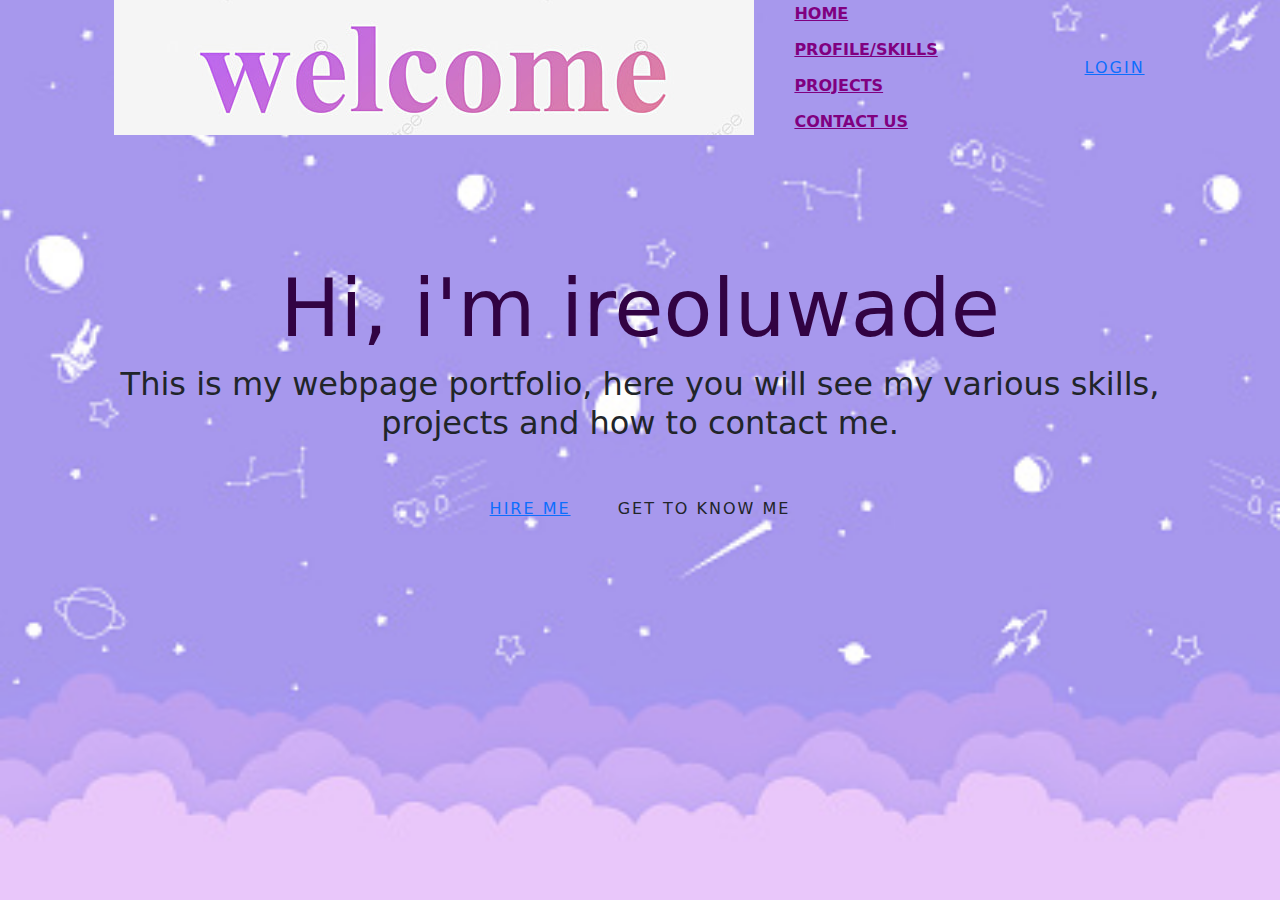
==== home.html @ 38b72dd0 "first commit change" ====
<!DOCTYPE html>
<html lang="en">
<head>
    <title>HOME PAGE</title>
    <meta name="viewport" content="width=device-width, initial-scale=1.0">
    <link rel="stylesheet" href="home.css">
    <link rel="stylesheet" href="https://cdn.jsdelivr.net/npm/bootstrap@5.3.3/dist/css/bootstrap.min.css">
</head>
<body>
    <div class="container">
        <div class="header">
            <img src="88.jpg" class="purple logo">
            <div class="navbar">
                <a href="home.html">HOME</a>
                <a href="profile.html">PROFILE/SKILLS</a>
                <a href="project.html">PROJECTS</a>
                <a href="contact.html">CONTACT US</a>
            </div>
            <button class="btn"><a href="">LOGIN</a></button>
        </div>
        <div class="content">
            <h1>Hi, i'm ireoluwade </h1>
            <h2>This is my webpage portfolio, here you will see my various skills, projects and how to contact me. </h2>
            <button class="btn"><a href="">HIRE ME</a></button>
            <button class="btn">GET TO KNOW ME</button>
        </div>
    </div> 
</body>
</html>
---- home.css ----
*{
    margin: 0%;
    padding: 0%;
}

.container{
    width: 100%;
    height: 100vh;
    

}
body{
    background-image: url(/28.jpg);
    background-size: cover;
    background-position: center;
    background-repeat: no-repeat;
    padding-left: 8%;
    padding-right: 8%;
    box-sizing: border-box;
}
.header{
    height: 15%;
    display: flex;
    align-items: center;
    overflow: hidden;
    position: relative;
}

.purple logo{
    width: 100px;
    cursor: pointer;
}

.navbar{
    text-align: center;
    flex: l;
}

.navbar a{
    padding: 6px 20px;
    text-transform: none;
    color: purple;
    margin-left: 20px;
    font-size: 20;
    font-weight: bold;
}

.btn{
    cursor: pointer;
    color: cc0052;
    font-size: 18px;
    letter-spacing: 2px;
    padding:10px 30px;
    border:2px solid #003333;
    background: transparent;
    text-decoration: none;
    text-align: center;
    font-weight: bold;
    margin:40px 8px;
}

.btn:hover{
    color: 000;
    background-color: #fff;
}
.btn a:visited{
    background-color: #fff;
    color: 000;
}
.btn a:hover{
    color: 000;

}

.content{
    text-align: center;
    margin-top: 12%;

}

.content h1{
    font-size: 80px;
    color: rgb(50, 3, 67);
    
}
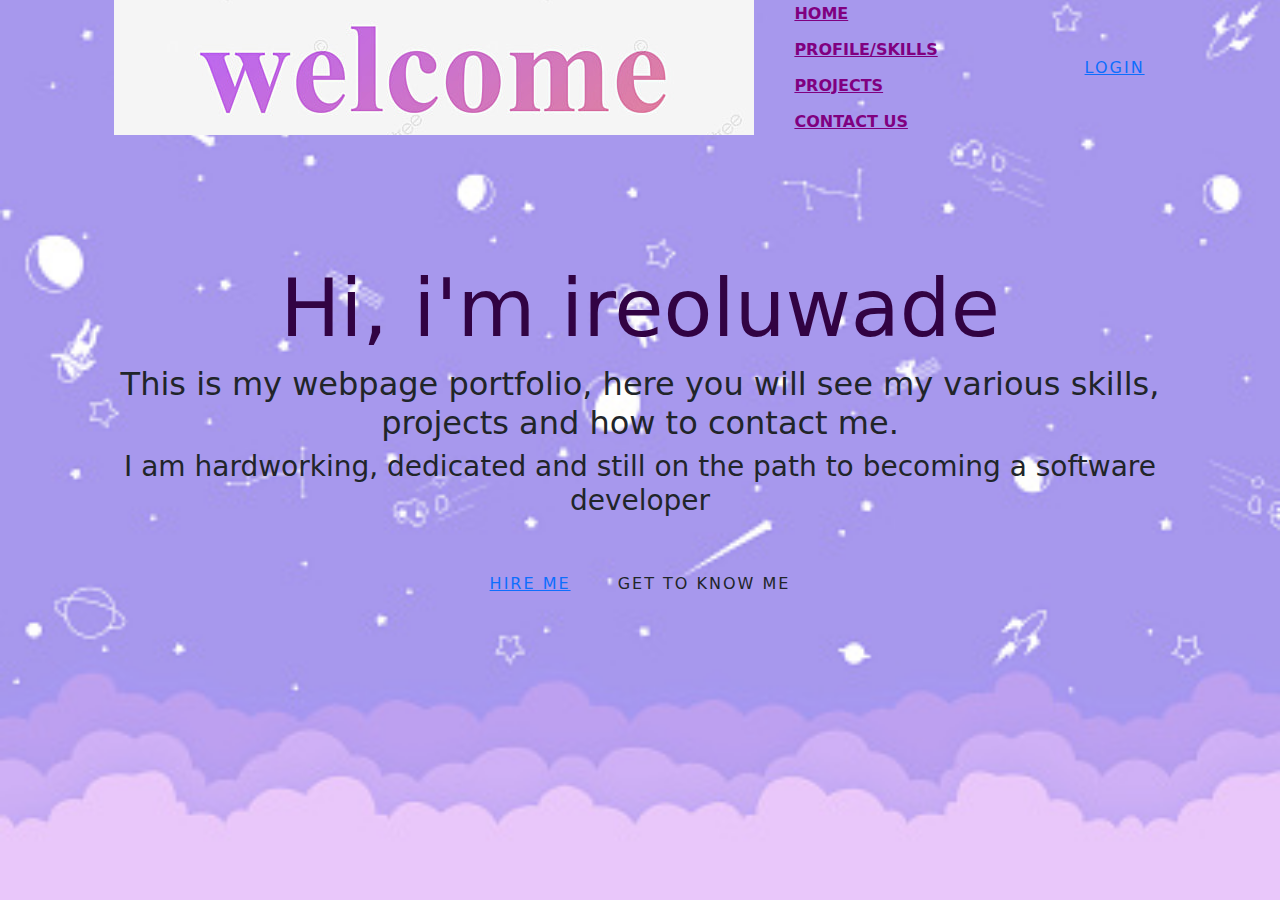
==== commit 248a0d5d: "third commit change" ====
--- a/home.html
+++ b/home.html
@@ -21,6 +21,7 @@
         <div class="content">
             <h1>Hi, i'm ireoluwade </h1>
             <h2>This is my webpage portfolio, here you will see my various skills, projects and how to contact me. </h2>
+            <h3>I am hardworking, dedicated and still on the path to becoming a software developer</h3>
             <button class="btn"><a href="">HIRE ME</a></button>
             <button class="btn">GET TO KNOW ME</button>
         </div>
